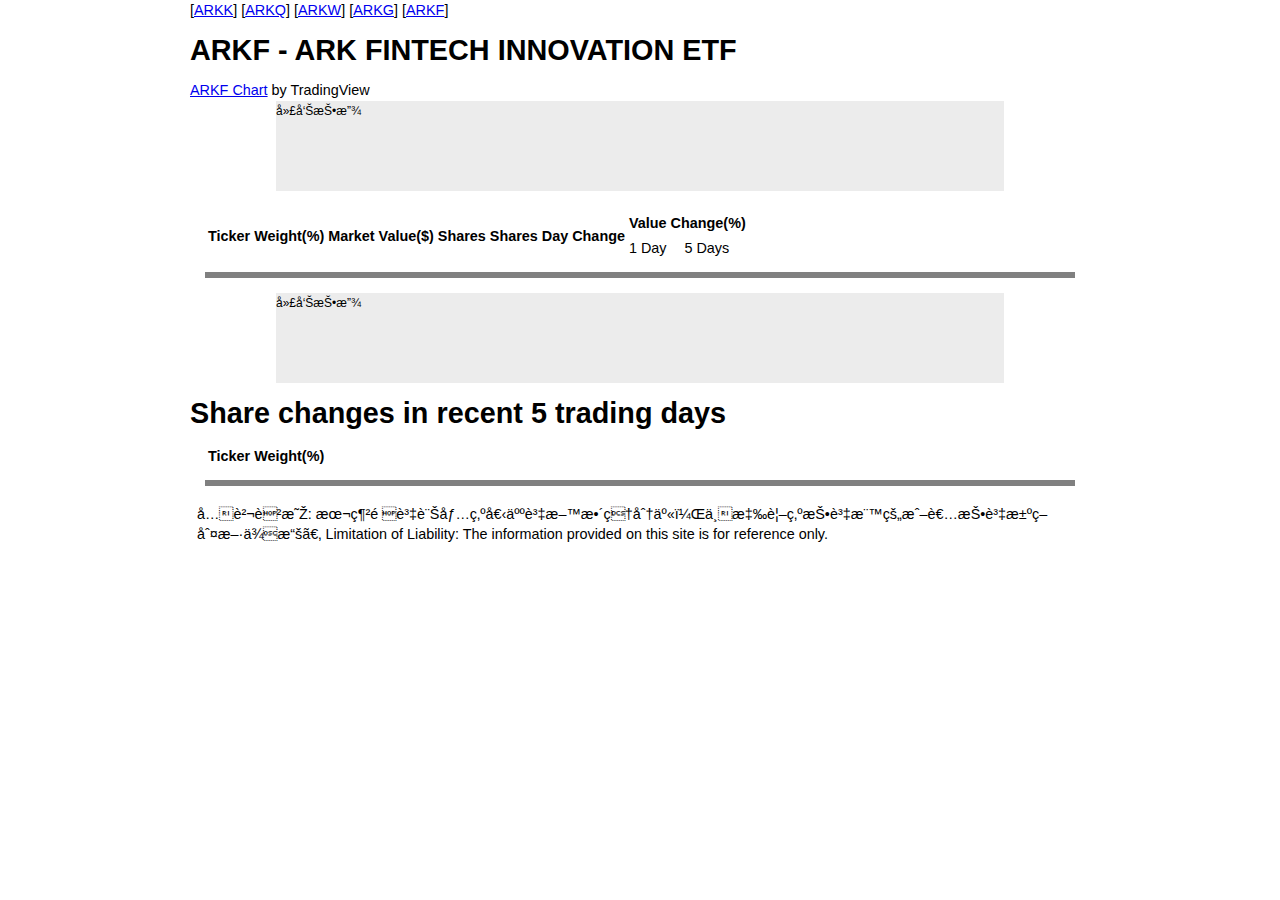
==== arkf.html @ 97bc409d "Add ARKF, ARKG and ARKW pages." ====
<!DOCTYPE html>
<html>
  <head>
    <title>ARKF Daily</title>
    <META HTTP-EQUIV="PRAGMA" CONTENT="NO-CACHE">
    <META HTTP-EQUIV="EXPIRES" CONTENT="0">
    <META HTTP-EQUIV="CACHE-CONTROL" CONTENT="NO-CACHE">
    <link rel="stylesheet" type="text/css" href="https://cdn.datatables.net/1.10.22/css/jquery.dataTables.css">
    <link rel="stylesheet" type="text/css" href="./css/arkinvest_daily.css">
    <script src="https://ajax.googleapis.com/ajax/libs/jquery/3.5.1/jquery.min.js"></script>
    <script type="text/javascript" charset="utf8" src="https://cdn.datatables.net/1.10.22/js/jquery.dataTables.js"></script>
    <script src="https://d3js.org/d3.v3.min.js" charset="utf-8"></script>
  </head>
  <body>
      [<a href="./arkk.html">ARKK</a>] [<a href="./arkq.html">ARKQ</a>] [<a href="./arkw.html">ARKW</a>] [<a href="./arkg.html">ARKG</a>] [<a href="./arkf.html">ARKF</a>]
<h1>ARKF - ARK FINTECH INNOVATION ETF</h1>

<!-- TradingView Widget BEGIN -->
<div class="tradingview-widget-container">
  <div id="tradingview_cbb70"></div>
  <div class="tradingview-widget-copyright"><a href="https://www.tradingview.com/symbols/AMEX-ARKF/" rel="noopener" target="_blank"><span class="blue-text">ARKF Chart</span></a> by TradingView</div>
  <script type="text/javascript" src="https://s3.tradingview.com/tv.js"></script>
  <script type="text/javascript">
  new TradingView.widget(
  {
  "width": 900,
  "height": 530,
  "symbol": "AMEX:ARKF",
  "interval": "D",
  "timezone": "America/New_York",
  "theme": "light",
  "style": "3",
  "locale": "en",
  "toolbar_bg": "#f1f3f6",
  "enable_publishing": false,
  "save_image": false,
  "container_id": "tradingview_cbb70"
}
  );
  </script>
</div>
<!-- TradingView Widget END -->

<div class="adsense">
    廣告投放
</div>

<!-- ARK Daily Analysis BEGIN -->
<h1 id="daily_date"></h1>
<div class="table">
	<table id="table_id" class="display">
	  <thead>
		<tr>
		  <th class='dt-head-left' rowspan='2'>Ticker</th>
		  <th class='dt-head-left' rowspan='2'>Weight(%)</th>
		  <th class='dt-head-left' rowspan='2'>Market Value($)</th>
		  <th class='dt-head-left' rowspan='2'>Shares</th>
		  <th class='dt-head-left' rowspan='2'>Shares Day Change</th>
		  <th class='dt-head-left' colspan='2'>Value Change(%)</th>
		</tr>
		<tr>
		  <td>1 Day</th>
		  <td>5 Days</th>
		</tr>
	  </thead>
	  <tbody>
	  </tbody>
	</table>
  </div>
</div>
<script>

d3.csv("https://raw.githubusercontent.com/usastockinvest/arkinvest/gh-pages/data/arkf_daily.csv?t="+Date.now(), function(data) {
    //console.log(data);
    $('#daily_date').text("As of "+data[0]['date'])
    $('#table_id').DataTable({
        data: data,
        columns: [
            { data : 'ticker', "width": "10%" },
            { data : 'weight(%)', "width": "10%" },
            { data : 'market value($)', "width": "15%" },
            { data : 'shares', "width": "15%" },
            { data : 'shares_1d_chg', "width": "15%" },
            { data : 'value_1d_chg_pct' },
            { data : 'value_5d_chg_pct' },
        ],
        "lengthChange": true,
        "order": [[1, 'desc']],
        "columnDefs": [{
            "targets": 4,
            "createdCell": function (td, cellData, rowData, row, col) {
                if ( cellData < 0 ) {
                    $(td).css('color', 'red')
                }
                else if ( cellData > 0 ) {
                    $(td).css('color', 'green')
                }
            }
        },{
            "targets": 5,
            "createdCell": function (td, cellData, rowData, row, col) {
                if ( cellData < 0 ) {
                    $(td).css('color', 'red')
                }
                else {
                    $(td).css('color', 'green')
                }
            }
        },{
            "targets": 6,
            "createdCell": function (td, cellData, rowData, row, col) {
                if ( cellData < 0 ) {
                    $(td).css('color', 'red')
                }
                else {
                    $(td).css('color', 'green')
                }
            }
        }]
    });
});

</script>

<!-- ARK Daily Analysis END -->

<div class="adsense">
    廣告投放
</div>

<!-- ARK Heatmap BEGIN -->
<h1>Share changes in recent 5 trading days</h1>
<div class="table">
	<table id="heatmap" class="display">
	  <thead>
		<tr>
		  <th class='dt-head-left'>Ticker</th>
		  <th class='dt-head-left'>Weight(%)</th>
		  <th class='dt-head-left' id='tday'></th>
		  <th class='dt-head-left' id='tday-1'></th>
		  <th class='dt-head-left' id='tday-2'></th>
		  <th class='dt-head-left' id='tday-3'></th>
		  <th class='dt-head-left' id='tday-4'></th>
		</tr>
	  </thead>
	  <tbody>
	  </tbody>
	</table>
</div>


<script>

d3.csv("https://raw.githubusercontent.com/usastockinvest/arkinvest/gh-pages/data/arkf_shares_chg.csv?t="+Date.now(), function(data) {
    var name, i=0, trading_dates = [];
    
    for (name in data[0]) {
        ++i;
        if (i>3) {
            trading_dates.push(name);
        }
    }
    console.log(trading_dates);
    $('#tday').text(trading_dates[0])
    $('#tday-1').text(trading_dates[1])
    $('#tday-2').text(trading_dates[2])
    $('#tday-3').text(trading_dates[3])
    $('#tday-4').text(trading_dates[4])

    $('#heatmap').DataTable({
        data: data,
        columns: [
            { data : 'ticker', "width": "10%" },
            { data : 'weight(%)', "width": "10%" },
            { data : trading_dates[0] },
            { data : trading_dates[1] },
            { data : trading_dates[2] },
            { data : trading_dates[3] },
            { data : trading_dates[4] },
        ],
        "lengthChange": true,
        "order": [[1, 'desc']],
        "columnDefs": [{
            "targets": [ 2,3,4,5,6 ],
            "createdCell": function (td, cellData, rowData, row, col) {
                if ( cellData < 0 ) {
                    $(td).css('color', 'red')
                }
                else if ( cellData > 0 ) {
                    $(td).css('color', 'green')
                }
            }
        }]
    });

});

</script>

<!-- ARK Heatmap END -->


<!-- Foot BEGIN -->
<table>
    <tr>
        <td>
<!-- clustrmaps -->
<script type='text/javascript' id='clustrmaps' src='//cdn.clustrmaps.com/map_v2.js?cl=ffffff&w=300&t=tt&d=_PWmBGgzmxl6iDCSepnIjys6fp5W7CZutwNw_vowEIQ'></script>
        </td>
        <td>
            免責聲明: 本網頁資訊僅為個人資料整理分享，不應視為投資標的或者投資決策判斷依據。
            Limitation of Liability: The information provided on this site is for reference only.
        </td>
    </tr>
</table>
<!-- Foot END -->

  </body>
</html>
---- css/arkinvest_daily.css ----
body {
    font: 90%/1.45em "Helvetica Neue", HelveticaNeue, Helvetica, Arial, sans-serif !important;
    width: 900px;
    margin: auto;}

.table {
    border-bottom: 6px solid gray;
    padding-bottom: 10px;
    margin: 15px;}

#daily_date {
    margin-bottom: 5px;}

.adsense {
    width: 728px;
    height: 90px;
    margin: auto;
    background-color:rgba(192, 192, 192, 0.3);
    font-size: 12px;}
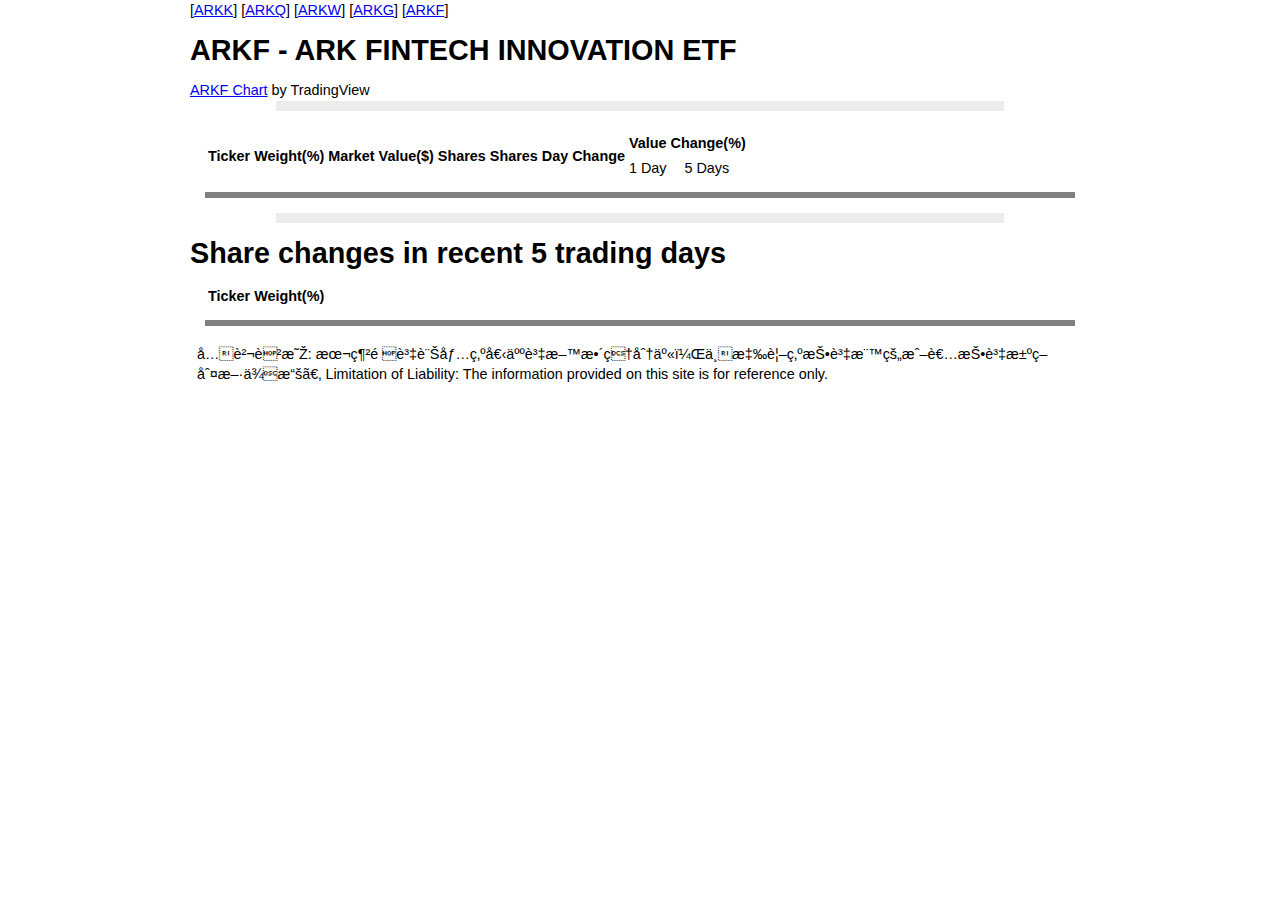
==== commit b35149c0: "Remove the adsense blocks." ====
--- a/arkf.html
+++ b/arkf.html
@@ -10,6 +10,7 @@
     <script src="https://ajax.googleapis.com/ajax/libs/jquery/3.5.1/jquery.min.js"></script>
     <script type="text/javascript" charset="utf8" src="https://cdn.datatables.net/1.10.22/js/jquery.dataTables.js"></script>
     <script src="https://d3js.org/d3.v3.min.js" charset="utf-8"></script>
+    <script data-ad-client="ca-pub-2105221671173621" async src="https://pagead2.googlesyndication.com/pagead/js/adsbygoogle.js"></script>
   </head>
   <body>
       [<a href="./arkk.html">ARKK</a>] [<a href="./arkq.html">ARKQ</a>] [<a href="./arkw.html">ARKW</a>] [<a href="./arkg.html">ARKG</a>] [<a href="./arkf.html">ARKF</a>]
@@ -42,7 +43,6 @@
 <!-- TradingView Widget END -->
 
 <div class="adsense">
-    廣告投放
 </div>
 
 <!-- ARK Daily Analysis BEGIN -->
@@ -125,7 +125,6 @@
 <!-- ARK Daily Analysis END -->
 
 <div class="adsense">
-    廣告投放
 </div>
 
 <!-- ARK Heatmap BEGIN -->
--- a/css/arkinvest_daily.css
+++ b/css/arkinvest_daily.css
@@ -13,7 +13,7 @@
 
 .adsense {
     width: 728px;
-    height: 90px;
+    height: 10px;
     margin: auto;
     background-color:rgba(192, 192, 192, 0.3);
     font-size: 12px;}
